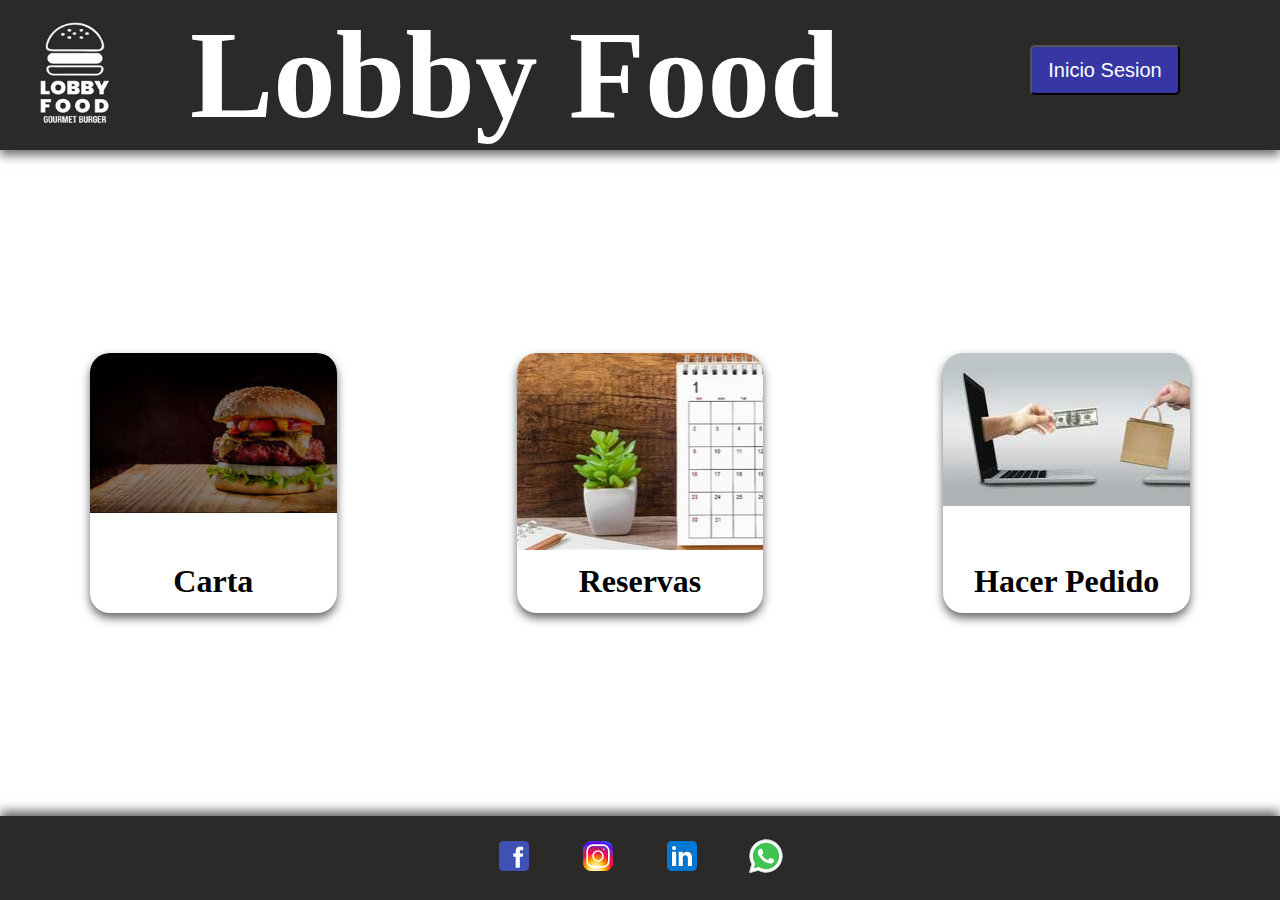
==== index.html @ 2a9a43f2 "." ====
<!DOCTYPE html>
<html lang="es">
<head>
    <meta charset="UTF-8">
    <meta name="viewport" content="width=device-width, initial-scale=1.0">
    <title>Lobby Food</title>
    <link rel="stylesheet" type="text/css" href="./estilos/principal.css">
</head>
<body>
    <div id="cabecera">       
        <div id="logo">
            <img src="./imagenes/logo.png" id="imlogo">
        </div>
        <div id="titulo">
            <h1 id="t1">Lobby Food</h1>
        </div>
        <div id="botones">
            <div id="login">
                <a href="login.html"><input type="button" id="inicio" value="Inicio Sesion"></a>
            </div>
        </div>
    </div>
    <div id="fondo">
        <a href="otra_pagina1.html">
            <div id="carta">
                <h1 id="tcarta">Carta</h1>
            </div>
        </a>
        <a href="otra_pagina2.html">
            <div id="reserva">
                <h1 id="treserva">Reservas</h1>
            </div>
        </a>
        <a href="otra_pagina3.html">
            <div id="pedir">
                <h1 id="tpedido">Hacer Pedido</h1>
            </div>
        </a>
    </div>
    <div id="pie">
        <div id="iconos">
            <svg xmlns="http://www.w3.org/2000/svg" x="0px" y="0px" width="100" height="100" viewBox="0 0 48 48">
                <path fill="#3F51B5" d="M42,37c0,2.762-2.238,5-5,5H11c-2.761,0-5-2.238-5-5V11c0-2.762,2.239-5,5-5h26c2.762,0,5,2.238,5,5V37z"></path><path fill="#FFF" d="M34.368,25H31v13h-5V25h-3v-4h3v-2.41c0.002-3.508,1.459-5.59,5.592-5.59H35v4h-2.287C31.104,17,31,17.6,31,18.723V21h4L34.368,25z"></path>
            </svg>
            <svg xmlns="http://www.w3.org/2000/svg" x="0px" y="0px" width="100" height="100" viewBox="0 0 48 48">
                <path fill="#304ffe" d="M41.67,13.48c-0.4,0.26-0.97,0.5-1.21,0.77c-0.09,0.09-0.14,0.19-0.12,0.29v1.03l-0.3,1.01l-0.3,1l-0.33,1.1 l-0.68,2.25l-0.66,2.22l-0.5,1.67c0,0.26-0.01,0.52-0.03,0.77c-0.07,0.96-0.27,1.88-0.59,2.74c-0.19,0.53-0.42,1.04-0.7,1.52 c-0.1,0.19-0.22,0.38-0.34,0.56c-0.4,0.63-0.88,1.21-1.41,1.72c-0.41,0.41-0.86,0.79-1.35,1.11c0,0,0,0-0.01,0 c-0.08,0.07-0.17,0.13-0.27,0.18c-0.31,0.21-0.64,0.39-0.98,0.55c-0.23,0.12-0.46,0.22-0.7,0.31c-0.05,0.03-0.11,0.05-0.16,0.07 c-0.57,0.27-1.23,0.45-1.89,0.54c-0.04,0.01-0.07,0.01-0.11,0.02c-0.4,0.07-0.79,0.13-1.19,0.16c-0.18,0.02-0.37,0.03-0.55,0.03 l-0.71-0.04l-3.42-0.18c0-0.01-0.01,0-0.01,0l-1.72-0.09c-0.13,0-0.27,0-0.4-0.01c-0.54-0.02-1.06-0.08-1.58-0.19 c-0.01,0-0.01,0-0.01,0c-0.95-0.18-1.86-0.5-2.71-0.93c-0.47-0.24-0.93-0.51-1.36-0.82c-0.18-0.13-0.35-0.27-0.52-0.42 c-0.48-0.4-0.91-0.83-1.31-1.27c-0.06-0.06-0.11-0.12-0.16-0.18c-0.06-0.06-0.12-0.13-0.17-0.19c-0.38-0.48-0.7-0.97-0.96-1.49 c-0.24-0.46-0.43-0.95-0.58-1.49c-0.06-0.19-0.11-0.37-0.15-0.57c-0.01-0.01-0.02-0.03-0.02-0.05c-0.1-0.41-0.19-0.84-0.24-1.27 c-0.06-0.33-0.09-0.66-0.09-1c-0.02-0.13-0.02-0.27-0.02-0.4l1.91-2.95l1.87-2.88l0.85-1.31l0.77-1.18l0.26-0.41v-1.03 c0.02-0.23,0.03-0.47,0.02-0.69c-0.01-0.7-0.15-1.38-0.38-2.03c-0.22-0.69-0.53-1.34-0.85-1.94c-0.38-0.69-0.78-1.31-1.11-1.87 C14,7.4,13.66,6.73,13.75,6.26C14.47,6.09,15.23,6,16,6h16c4.18,0,7.78,2.6,9.27,6.26C41.43,12.65,41.57,13.06,41.67,13.48z"></path><path fill="#4928f4" d="M42,16v0.27l-1.38,0.8l-0.88,0.51l-0.97,0.56l-1.94,1.13l-1.9,1.1l-1.94,1.12l-0.77,0.45 c0,0.48-0.12,0.92-0.34,1.32c-0.31,0.58-0.83,1.06-1.49,1.47c-0.67,0.41-1.49,0.74-2.41,0.98c0,0,0-0.01-0.01,0 c-3.56,0.92-8.42,0.5-10.78-1.26c-0.66-0.49-1.12-1.09-1.32-1.78c-0.06-0.23-0.09-0.48-0.09-0.73v-7.19 c0.01-0.15-0.09-0.3-0.27-0.45c-0.54-0.43-1.81-0.84-3.23-1.25c-1.11-0.31-2.3-0.62-3.3-0.92c-0.79-0.24-1.46-0.48-1.86-0.71 c0.18-0.35,0.39-0.7,0.61-1.03c1.4-2.05,3.54-3.56,6.02-4.13C14.47,6.09,15.23,6,16,6h10.8c5.37,0.94,10.32,3.13,14.47,6.26 c0.16,0.39,0.3,0.8,0.4,1.22c0.18,0.66,0.29,1.34,0.32,2.05C42,15.68,42,15.84,42,16z"></path><path fill="#6200ea" d="M42,16v4.41l-0.22,0.68l-0.75,2.33l-0.78,2.4l-0.41,1.28l-0.38,1.19l-0.37,1.13l-0.36,1.12l-0.19,0.59 l-0.25,0.78c0,0.76-0.02,1.43-0.07,2c-0.01,0.06-0.02,0.12-0.02,0.18c-0.06,0.53-0.14,0.98-0.27,1.36 c-0.01,0.06-0.03,0.12-0.05,0.17c-0.26,0.72-0.65,1.18-1.23,1.48c-0.14,0.08-0.3,0.14-0.47,0.2c-0.53,0.18-1.2,0.27-2.02,0.32 c-0.6,0.04-1.29,0.05-2.07,0.05H31.4l-1.19-0.05L30,37.61l-2.17-0.09l-2.2-0.09l-7.25-0.3l-1.88-0.08h-0.26 c-0.78-0.01-1.45-0.06-2.03-0.14c-0.84-0.13-1.49-0.35-1.98-0.68c-0.7-0.45-1.11-1.11-1.35-2.03c-0.06-0.22-0.11-0.45-0.14-0.7 c-0.1-0.58-0.15-1.25-0.18-2c0-0.15,0-0.3-0.01-0.46c-0.01-0.01,0-0.01,0-0.01v-0.58c-0.01-0.29-0.01-0.59-0.01-0.9l0.05-1.61 l0.03-1.15l0.04-1.34v-0.19l0.07-2.46l0.07-2.46l0.07-2.31l0.06-2.27l0.02-0.6c0-0.31-1.05-0.49-2.22-0.64 c-0.93-0.12-1.95-0.23-2.56-0.37c0.05-0.23,0.1-0.46,0.16-0.68c0.18-0.72,0.45-1.4,0.79-2.05c0.18-0.35,0.39-0.7,0.61-1.03 c2.16-0.95,4.41-1.69,6.76-2.17c2.06-0.43,4.21-0.66,6.43-0.66c7.36,0,14.16,2.49,19.54,6.69c0.52,0.4,1.03,0.83,1.53,1.28 C42,15.68,42,15.84,42,16z"></path><path fill="#673ab7" d="M42,18.37v4.54l-0.55,1.06l-1.05,2.05l-0.56,1.08l-0.51,0.99l-0.22,0.43c0,0.31,0,0.61-0.02,0.9 c0,0.43-0.02,0.84-0.05,1.22c-0.04,0.45-0.1,0.86-0.16,1.24c-0.15,0.79-0.36,1.47-0.66,2.03c-0.04,0.07-0.08,0.14-0.12,0.2 c-0.11,0.18-0.24,0.35-0.38,0.51c-0.18,0.22-0.38,0.41-0.61,0.57c-0.34,0.26-0.74,0.47-1.2,0.63c-0.57,0.21-1.23,0.35-2.01,0.43 c-0.51,0.05-1.07,0.08-1.68,0.08l-0.42,0.02l-2.08,0.12h-0.01L27.5,36.6l-2.25,0.13l-3.1,0.18l-3.77,0.22l-0.55,0.03 c-0.51,0-0.99-0.03-1.45-0.09c-0.05-0.01-0.09-0.02-0.14-0.02c-0.68-0.11-1.3-0.29-1.86-0.54c-0.68-0.3-1.27-0.7-1.77-1.18 c-0.44-0.43-0.82-0.92-1.13-1.47c-0.07-0.13-0.14-0.25-0.2-0.39c-0.3-0.59-0.54-1.25-0.72-1.97c-0.03-0.12-0.06-0.25-0.08-0.38 c-0.06-0.23-0.11-0.47-0.14-0.72c-0.11-0.64-0.17-1.32-0.2-2.03v-0.01c-0.01-0.29-0.02-0.57-0.02-0.87l-0.49-1.17l-0.07-0.18 L9.5,25.99L8.75,24.2l-0.12-0.29l-0.72-1.73l-0.8-1.93c0,0,0,0-0.01,0L6.29,18.3L6,17.59V16c0-0.63,0.06-1.25,0.17-1.85 c0.05-0.23,0.1-0.46,0.16-0.68c0.85-0.49,1.74-0.94,2.65-1.34c2.08-0.93,4.31-1.62,6.62-2.04c1.72-0.31,3.51-0.48,5.32-0.48 c7.31,0,13.94,2.65,19.12,6.97c0.2,0.16,0.39,0.32,0.58,0.49C41.09,17.48,41.55,17.91,42,18.37z"></path><path fill="#8e24aa" d="M42,21.35v5.14l-0.57,1.19l-1.08,2.25l-0.01,0.03c0,0.43-0.02,0.82-0.05,1.17c-0.1,1.15-0.38,1.88-0.84,2.33 c-0.33,0.34-0.74,0.53-1.25,0.63c-0.03,0.01-0.07,0.01-0.1,0.02c-0.16,0.03-0.33,0.05-0.51,0.05c-0.62,0.06-1.35,0.02-2.19-0.04 c-0.09,0-0.19-0.01-0.29-0.02c-0.61-0.04-1.26-0.08-1.98-0.11c-0.39-0.01-0.8-0.02-1.22-0.02h-0.02l-1.01,0.08h-0.01l-2.27,0.16 l-2.59,0.2l-0.38,0.03l-3.03,0.22l-1.57,0.12l-1.55,0.11c-0.27,0-0.53,0-0.79-0.01c0,0-0.01-0.01-0.01,0 c-1.13-0.02-2.14-0.09-3.04-0.26c-0.83-0.14-1.56-0.36-2.18-0.69c-0.64-0.31-1.17-0.75-1.6-1.31c-0.41-0.55-0.71-1.24-0.9-2.07 c0-0.01,0-0.01,0-0.01c-0.14-0.67-0.22-1.45-0.22-2.33l-0.15-0.27L9.7,26.35l-0.13-0.22L9.5,25.99l-0.93-1.65l-0.46-0.83 l-0.58-1.03l-1-1.79L6,19.75v-3.68c0.88-0.58,1.79-1.09,2.73-1.55c1.14-0.58,2.32-1.07,3.55-1.47c1.34-0.44,2.74-0.79,4.17-1.02 c1.45-0.24,2.94-0.36,4.47-0.36c6.8,0,13.04,2.43,17.85,6.47c0.22,0.17,0.43,0.36,0.64,0.54c0.84,0.75,1.64,1.56,2.37,2.41 C41.86,21.18,41.94,21.26,42,21.35z"></path><path fill="#c2185b" d="M42,24.71v7.23c-0.24-0.14-0.57-0.31-0.98-0.49c-0.22-0.11-0.47-0.22-0.73-0.32 c-0.38-0.17-0.79-0.33-1.25-0.49c-0.1-0.04-0.2-0.07-0.31-0.1c-0.18-0.07-0.37-0.13-0.56-0.19c-0.59-0.18-1.24-0.35-1.92-0.5 c-0.26-0.05-0.53-0.1-0.8-0.14c-0.87-0.15-1.8-0.24-2.77-0.25c-0.08-0.01-0.17-0.01-0.25-0.01l-2.57,0.02l-3.5,0.02h-0.01 l-7.49,0.06c-2.38,0-3.84,0.57-4.72,0.8c0,0-0.01,0-0.01,0.01c-0.93,0.24-1.22,0.09-1.3-1.54c-0.02-0.45-0.03-1.03-0.03-1.74 l-0.56-0.43l-0.98-0.74l-0.6-0.46l-0.12-0.09L8.88,24.1l-0.25-0.19l-0.52-0.4l-0.96-0.72L6,21.91v-3.4 c0.1-0.08,0.19-0.15,0.29-0.21c1.45-1,3-1.85,4.64-2.54c1.46-0.62,3-1.11,4.58-1.46c0.43-0.09,0.87-0.18,1.32-0.24 c1.33-0.23,2.7-0.34,4.09-0.34c6.01,0,11.53,2.09,15.91,5.55c0.66,0.52,1.3,1.07,1.9,1.66c0.82,0.78,1.59,1.61,2.3,2.49 c0.14,0.18,0.28,0.36,0.42,0.55C41.64,24.21,41.82,24.46,42,24.71z"></path><path fill="#d81b60" d="M42,28.72V32c0,0.65-0.06,1.29-0.18,1.91c-0.18,0.92-0.49,1.8-0.91,2.62c-0.22,0.05-0.47,0.05-0.75,0.01 c-0.63-0.11-1.37-0.44-2.17-0.87c-0.04-0.01-0.08-0.03-0.11-0.05c-0.25-0.13-0.51-0.27-0.77-0.43c-0.53-0.29-1.09-0.61-1.65-0.91 c-0.12-0.06-0.24-0.12-0.35-0.18c-0.64-0.33-1.3-0.63-1.96-0.86c0,0,0,0-0.01,0c-0.14-0.05-0.29-0.1-0.44-0.14 c-0.57-0.16-1.15-0.26-1.71-0.26l-1.1-0.32l-4.87-1.41c0,0,0,0-0.01,0l-2.99-0.87h-0.01l-1.3-0.38c-3.76,0-6.07,1.6-7.19,0.99 c-0.44-0.23-0.7-0.81-0.79-1.95c-0.03-0.32-0.04-0.68-0.04-1.1l-1.17-0.57l-0.05-0.02h-0.01l-0.84-0.42L9.7,26.35l-0.07-0.03 l-0.17-0.09L7.5,25.28L6,24.55v-3.43c0.17-0.15,0.35-0.29,0.53-0.43c0.19-0.15,0.38-0.29,0.57-0.44c0.01,0,0.01,0,0.01,0 c1.18-0.85,2.43-1.6,3.76-2.22c1.55-0.74,3.2-1.31,4.91-1.68c0.25-0.06,0.51-0.12,0.77-0.16c1.42-0.27,2.88-0.41,4.37-0.41 c5.27,0,10.11,1.71,14.01,4.59c1.13,0.84,2.18,1.77,3.14,2.78c0.79,0.83,1.52,1.73,2.18,2.67c0.05,0.07,0.1,0.14,0.15,0.2 c0.37,0.54,0.71,1.09,1.03,1.66C41.64,28.02,41.82,28.37,42,28.72z"></path><path fill="#f50057" d="M41.82,33.91c-0.18,0.92-0.49,1.8-0.91,2.62c-0.19,0.37-0.4,0.72-0.63,1.06c-0.14,0.21-0.29,0.41-0.44,0.6 c-0.36-0.14-0.89-0.34-1.54-0.56c0,0,0,0,0-0.01c-0.49-0.17-1.05-0.35-1.65-0.52c-0.17-0.05-0.34-0.1-0.52-0.15 c-0.71-0.19-1.45-0.36-2.17-0.46c-0.6-0.1-1.19-0.16-1.74-0.16l-0.46-0.13h-0.01l-2.42-0.7l-1.49-0.43l-1.66-0.48h-0.01l-0.54-0.15 l-6.53-1.88l-1.88-0.54l-1.4-0.33l-2.28-0.54l-0.28-0.07c0,0,0,0-0.01,0l-2.29-0.53c0-0.01,0-0.01,0-0.01l-0.41-0.09l-0.21-0.05 l-1.67-0.39l-0.19-0.05l-1.42-1.17L6,27.9v-4.08c0.37-0.36,0.75-0.7,1.15-1.03c0.12-0.11,0.25-0.21,0.38-0.31 c0.12-0.1,0.25-0.2,0.38-0.3c0.91-0.69,1.87-1.31,2.89-1.84c1.3-0.7,2.68-1.26,4.13-1.66c0.28-0.09,0.56-0.17,0.85-0.23 c1.64-0.41,3.36-0.62,5.14-0.62c4.47,0,8.63,1.35,12.07,3.66c1.71,1.15,3.25,2.53,4.55,4.1c0.66,0.79,1.26,1.62,1.79,2.5 c0.05,0.07,0.09,0.13,0.13,0.2c0.32,0.53,0.62,1.08,0.89,1.64c0.25,0.5,0.47,1,0.67,1.52C41.34,32.25,41.6,33.07,41.82,33.91z"></path><path fill="#ff1744" d="M40.28,37.59c-0.14,0.21-0.29,0.41-0.44,0.6c-0.44,0.55-0.92,1.05-1.46,1.49c-0.47,0.39-0.97,0.74-1.5,1.04 c-0.2-0.05-0.4-0.11-0.61-0.19c-0.66-0.23-1.35-0.61-1.99-1.01c-0.96-0.61-1.79-1.27-2.16-1.57c-0.14-0.12-0.21-0.18-0.21-0.18 l-1.7-0.15L30,37.6l-2.2-0.19l-2.28-0.2l-3.37-0.3l-5.34-0.47l-0.02-0.01l-1.88-0.91l-1.9-0.92l-1.53-0.74l-0.33-0.16l-0.41-0.2 l-1.42-0.69L7.43,31.9l-0.59-0.29L6,31.35v-4.47c0.47-0.56,0.97-1.09,1.5-1.6c0.34-0.32,0.7-0.64,1.07-0.94 c0.06-0.05,0.12-0.1,0.18-0.14c0.04-0.05,0.09-0.08,0.13-0.1c0.59-0.48,1.21-0.91,1.85-1.3c0.74-0.47,1.52-0.89,2.33-1.24 c0.87-0.39,1.78-0.72,2.72-0.97c1.63-0.46,3.36-0.7,5.14-0.7c4.08,0,7.85,1.24,10.96,3.37c1.99,1.36,3.71,3.08,5.07,5.07 c0.45,0.64,0.85,1.32,1.22,2.02c0.13,0.26,0.26,0.52,0.37,0.78c0.12,0.25,0.23,0.5,0.34,0.75c0.21,0.52,0.4,1.04,0.57,1.58 c0.32,1,0.56,2.02,0.71,3.08C40.21,36.89,40.25,37.24,40.28,37.59z"></path><path fill="#ff5722" d="M38.39,39.42c0,0.08,0,0.17-0.01,0.26c-0.47,0.39-0.97,0.74-1.5,1.04c-0.22,0.12-0.44,0.24-0.67,0.34 c-0.23,0.11-0.46,0.21-0.7,0.3c-0.34-0.18-0.8-0.4-1.29-0.61c-0.69-0.31-1.44-0.59-2.02-0.68c-0.14-0.03-0.27-0.04-0.39-0.04 l-1.64-0.21h-0.02l-2.04-0.27l-2.06-0.27l-0.96-0.12l-7.56-0.98c-0.49,0-1.01-0.03-1.55-0.1c-0.66-0.06-1.35-0.16-2.04-0.3 c-0.68-0.12-1.37-0.28-2.03-0.45c-0.69-0.16-1.37-0.35-2-0.53c-0.73-0.22-1.41-0.43-1.98-0.62c-0.47-0.15-0.87-0.29-1.18-0.4 c-0.18-0.43-0.33-0.88-0.44-1.34C6.1,33.66,6,32.84,6,32v-1.67c0.32-0.53,0.67-1.05,1.06-1.54c0.71-0.94,1.52-1.8,2.4-2.56 c0.03-0.04,0.07-0.07,0.1-0.09l0.01-0.01c0.31-0.28,0.63-0.53,0.97-0.77c0.04-0.04,0.08-0.07,0.12-0.1 c0.16-0.12,0.33-0.24,0.51-0.35c1.43-0.97,3.01-1.73,4.7-2.24c1.6-0.48,3.29-0.73,5.05-0.73c3.49,0,6.75,1.03,9.47,2.79 c2.01,1.29,3.74,2.99,5.06,4.98c0.16,0.23,0.31,0.46,0.46,0.7c0.69,1.17,1.26,2.43,1.68,3.75c0.05,0.15,0.09,0.3,0.13,0.46 c0.08,0.27,0.15,0.55,0.21,0.83c0.02,0.07,0.04,0.14,0.06,0.22c0.14,0.63,0.24,1.29,0.31,1.95c0,0.01,0,0.01,0,0.01 C38.36,38.22,38.39,38.82,38.39,39.42z"></path><path fill="#ff6f00" d="M36.33,39.42c0,0.35-0.02,0.73-0.06,1.11c-0.02,0.18-0.04,0.36-0.06,0.53c-0.23,0.11-0.46,0.21-0.7,0.3 c-0.45,0.17-0.91,0.31-1.38,0.41c-0.32,0.07-0.65,0.13-0.98,0.16h-0.01c-0.31-0.19-0.67-0.42-1.04-0.68 c-0.67-0.47-1.37-1-1.93-1.43c-0.01-0.01-0.01-0.01-0.02-0.02c-0.59-0.45-1.01-0.79-1.01-0.79l-1.06,0.04l-2.04,0.07l-0.95,0.04 l-3.82,0.14l-3.23,0.12c-0.21,0.01-0.46,0.01-0.77,0h-0.01c-0.42-0.01-0.92-0.04-1.47-0.09c-0.64-0.05-1.34-0.11-2.05-0.18 c-0.69-0.08-1.39-0.16-2.06-0.24c-0.74-0.08-1.44-0.17-2.04-0.25c-0.47-0.06-0.88-0.11-1.21-0.15c-0.28-0.32-0.53-0.65-0.77-1.01 c-0.36-0.54-0.67-1.11-0.91-1.72c-0.18-0.43-0.33-0.88-0.44-1.34c0.29-0.89,0.67-1.73,1.12-2.54c0.36-0.66,0.78-1.29,1.24-1.89 c0.45-0.59,0.94-1.14,1.47-1.64v-0.01c0.15-0.15,0.3-0.29,0.45-0.42c0.28-0.26,0.57-0.5,0.87-0.73h0.01 c0.01-0.02,0.02-0.02,0.03-0.03c0.24-0.19,0.49-0.36,0.74-0.53c1.48-1.01,3.15-1.76,4.95-2.2c1.19-0.29,2.44-0.45,3.73-0.45 c2.54,0,4.94,0.61,7.05,1.71h0.01c1.81,0.93,3.41,2.21,4.7,3.75c0.71,0.82,1.32,1.72,1.82,2.67c0.35,0.64,0.65,1.31,0.9,1.99 c0.02,0.06,0.04,0.11,0.06,0.16c0.17,0.5,0.32,1.02,0.45,1.54c0.09,0.37,0.16,0.75,0.22,1.13c0.02,0.12,0.04,0.23,0.05,0.35 C36.28,37.99,36.33,38.7,36.33,39.42z"></path><path fill="#ff9800" d="M34.28,39.42v0.1c0,0.34-0.03,0.77-0.06,1.23c-0.03,0.34-0.06,0.69-0.09,1.02c-0.32,0.07-0.65,0.13-0.98,0.16 h-0.01C32.76,41.98,32.39,42,32,42h-1.75l-0.38-0.11l-1.97-0.6l-2-0.6l-4.63-1.39l-2-0.6c0,0-0.83,0.33-2,0.72h-0.01 c-0.45,0.15-0.94,0.31-1.46,0.47c-0.65,0.19-1.34,0.38-2.02,0.53c-0.7,0.16-1.39,0.28-2.01,0.33c-0.19,0.02-0.38,0.03-0.55,0.03 c-0.56-0.31-1.1-0.68-1.59-1.09c-0.43-0.36-0.83-0.75-1.2-1.18c-0.28-0.32-0.53-0.65-0.77-1.01c0.07-0.45,0.15-0.89,0.27-1.32 c0.3-1.19,0.77-2.33,1.39-3.37c0.34-0.59,0.72-1.16,1.16-1.69c0.01-0.03,0.04-0.06,0.07-0.08c-0.01-0.01,0-0.01,0-0.01 c0.13-0.17,0.27-0.33,0.41-0.48c0-0.01,0-0.01,0-0.01c0.41-0.44,0.83-0.86,1.29-1.25c0.16-0.13,0.31-0.26,0.48-0.39 c0.03-0.03,0.06-0.05,0.1-0.08c2.25-1.72,5.06-2.76,8.09-2.76c3.44,0,6.57,1.29,8.94,3.41c1.14,1.03,2.11,2.26,2.84,3.63 c0.06,0.1,0.12,0.21,0.17,0.32c0.09,0.18,0.18,0.37,0.26,0.57c0.33,0.72,0.59,1.48,0.77,2.26c0.02,0.08,0.04,0.16,0.06,0.24 c0.08,0.37,0.15,0.75,0.2,1.13C34.24,38.21,34.28,38.81,34.28,39.42z"></path><path fill="#ffc107" d="M32.22,39.42c0,0.2-0.01,0.42-0.02,0.65c-0.02,0.37-0.05,0.77-0.1,1.18c-0.02,0.25-0.06,0.5-0.1,0.75h-5.48 l-1.06-0.17l-4.14-0.66l-0.59-0.09l-1.35-0.22c-0.59,0-1.87,0.26-3.22,0.51c-0.71,0.13-1.43,0.27-2.08,0.36 c-0.08,0.01-0.16,0.02-0.23,0.03h-0.01c-0.7-0.15-1.38-0.38-2.02-0.68c-0.2-0.09-0.4-0.19-0.6-0.3c-0.56-0.31-1.1-0.68-1.59-1.09 c-0.01-0.12-0.02-0.22-0.02-0.27c0-0.26,0.01-0.51,0.03-0.76c0.04-0.64,0.13-1.26,0.27-1.86c0.22-0.91,0.54-1.79,0.97-2.6 c0.08-0.17,0.17-0.34,0.27-0.5c0.04-0.08,0.09-0.15,0.13-0.23c0.18-0.29,0.38-0.57,0.58-0.85c0.42-0.55,0.89-1.07,1.39-1.54 c0.01,0,0.01,0,0.01,0c0.04-0.04,0.08-0.08,0.12-0.11c0.05-0.04,0.09-0.09,0.14-0.12c0.2-0.18,0.4-0.34,0.61-0.49 c0-0.01,0.01-0.01,0.01-0.01c1.89-1.41,4.23-2.24,6.78-2.24c1.98,0,3.82,0.5,5.43,1.38h0.01c1.38,0.76,2.58,1.79,3.53,3.03 c0.37,0.48,0.7,0.99,0.98,1.53h0.01c0.05,0.1,0.1,0.2,0.15,0.3c0.3,0.59,0.54,1.21,0.72,1.85h0.01c0.01,0.05,0.03,0.1,0.04,0.15 c0.12,0.43,0.22,0.87,0.29,1.32c0.01,0.09,0.02,0.19,0.03,0.28C32.19,38.43,32.22,38.92,32.22,39.42z"></path><path fill="#ffd54f" d="M30.17,39.31c0,0.16,0,0.33-0.02,0.49v0.01c0,0.01,0,0.01,0,0.01c-0.02,0.72-0.12,1.43-0.28,2.07 c0,0.04-0.01,0.07-0.03,0.11h-4.67l-3.85-0.83l-0.51-0.11l-0.08,0.02l-4.27,0.88L16.27,42H16c-0.64,0-1.27-0.06-1.88-0.18 c-0.09-0.02-0.18-0.04-0.27-0.06h-0.01c-0.7-0.15-1.38-0.38-2.02-0.68c-0.02-0.11-0.04-0.22-0.05-0.33 c-0.07-0.43-0.1-0.88-0.1-1.33c0-0.17,0-0.34,0.01-0.51c0.03-0.54,0.11-1.07,0.23-1.58c0.08-0.38,0.19-0.75,0.32-1.1 c0.11-0.31,0.24-0.61,0.38-0.9c0.12-0.25,0.26-0.49,0.4-0.73c0.14-0.23,0.29-0.45,0.45-0.67c0.4-0.55,0.87-1.06,1.39-1.51 c0.3-0.26,0.63-0.51,0.97-0.73c1.46-0.96,3.21-1.52,5.1-1.52c0.37,0,0.73,0.02,1.08,0.07h0.02c1.07,0.12,2.07,0.42,2.99,0.87 c0.01,0,0.01,0,0.01,0c1.45,0.71,2.68,1.78,3.58,3.1c0.15,0.22,0.3,0.46,0.43,0.7c0.11,0.19,0.21,0.39,0.3,0.59 c0.14,0.31,0.27,0.64,0.38,0.97h0.01c0.11,0.37,0.21,0.74,0.28,1.13v0.01C30.11,38.16,30.17,38.73,30.17,39.31z"></path><path fill="#ffe082" d="M28.11,39.52v0.03c0,0.59-0.07,1.17-0.21,1.74c-0.05,0.24-0.12,0.48-0.21,0.71h-4.48l-2.29-0.63L18.63,42H16 c-0.64,0-1.27-0.06-1.88-0.18c-0.02-0.03-0.03-0.06-0.04-0.09c-0.14-0.43-0.25-0.86-0.3-1.31c-0.04-0.29-0.06-0.59-0.06-0.9 c0-0.12,0-0.25,0.02-0.37c0.01-0.47,0.08-0.93,0.2-1.37c0.06-0.3,0.15-0.59,0.27-0.87c0.04-0.14,0.1-0.27,0.17-0.4 c0.15-0.34,0.33-0.67,0.53-0.99c0.22-0.32,0.46-0.62,0.73-0.9c0.32-0.36,0.68-0.69,1.09-0.96c0.7-0.51,1.5-0.89,2.37-1.1 c0.58-0.16,1.19-0.24,1.82-0.24c2,0,3.79,0.8,5.09,2.09c0.05,0.05,0.11,0.11,0.16,0.18h0.01c0.14,0.15,0.27,0.3,0.4,0.47 c0.37,0.47,0.68,0.98,0.92,1.54c0.12,0.26,0.22,0.53,0.3,0.81c0.01,0.04,0.02,0.07,0.03,0.11c0.14,0.49,0.23,1,0.25,1.53 C28.1,39.2,28.11,39.36,28.11,39.52z"></path><path fill="#ffecb3" d="M26.06,39.52c0,0.41-0.05,0.8-0.16,1.17c-0.1,0.4-0.25,0.78-0.44,1.14c-0.03,0.06-0.1,0.17-0.1,0.17h-8.88 c-0.01-0.01-0.02-0.03-0.02-0.04c-0.12-0.19-0.22-0.38-0.3-0.59c-0.2-0.46-0.32-0.96-0.36-1.48c-0.02-0.12-0.02-0.25-0.02-0.37 c0-0.06,0-0.13,0.01-0.19c0.01-0.44,0.07-0.86,0.19-1.25c0.1-0.36,0.23-0.69,0.4-1.01c0,0,0.01-0.01,0.01-0.02 c0.12-0.21,0.25-0.42,0.4-0.62c0.49-0.66,1.14-1.2,1.89-1.55c0.01,0,0.01,0,0.01,0c0.24-0.12,0.49-0.22,0.75-0.29c0,0,0,0,0.01,0 c0.46-0.14,0.96-0.21,1.47-0.21c0.59,0,1.16,0.09,1.68,0.28c0.19,0.05,0.37,0.13,0.55,0.22c0,0,0,0,0.01,0 c0.86,0.41,1.59,1.05,2.09,1.85c0.1,0.15,0.19,0.31,0.27,0.48c0.04,0.07,0.08,0.15,0.11,0.22c0.23,0.52,0.37,1.09,0.41,1.69 c0.01,0.05,0.01,0.1,0.01,0.16C26.06,39.36,26.06,39.44,26.06,39.52z"></path><g><path fill="none" stroke="#fff" stroke-linecap="round" stroke-linejoin="round" stroke-miterlimit="10" stroke-width="2" d="M30,11H18c-3.9,0-7,3.1-7,7v12c0,3.9,3.1,7,7,7h12c3.9,0,7-3.1,7-7V18C37,14.1,33.9,11,30,11z"></path><circle cx="31" cy="16" r="1" fill="#fff"></circle></g><g><circle cx="24" cy="24" r="6" fill="none" stroke="#fff" stroke-linecap="round" stroke-linejoin="round" stroke-miterlimit="10" stroke-width="2"></circle></g>
            </svg>
            <svg xmlns="http://www.w3.org/2000/svg" x="0px" y="0px" width="100" height="100" viewBox="0 0 48 48">
                <path fill="#0078d4" d="M42,37c0,2.762-2.238,5-5,5H11c-2.761,0-5-2.238-5-5V11c0-2.762,2.239-5,5-5h26c2.762,0,5,2.238,5,5	V37z"></path><path d="M30,37V26.901c0-1.689-0.819-2.698-2.192-2.698c-0.815,0-1.414,0.459-1.779,1.364	c-0.017,0.064-0.041,0.325-0.031,1.114L26,37h-7V18h7v1.061C27.022,18.356,28.275,18,29.738,18c4.547,0,7.261,3.093,7.261,8.274	L37,37H30z M11,37V18h3.457C12.454,18,11,16.528,11,14.499C11,12.472,12.478,11,14.514,11c2.012,0,3.445,1.431,3.486,3.479	C18,16.523,16.521,18,14.485,18H18v19H11z" opacity=".05"></path><path d="M30.5,36.5v-9.599c0-1.973-1.031-3.198-2.692-3.198c-1.295,0-1.935,0.912-2.243,1.677	c-0.082,0.199-0.071,0.989-0.067,1.326L25.5,36.5h-6v-18h6v1.638c0.795-0.823,2.075-1.638,4.238-1.638	c4.233,0,6.761,2.906,6.761,7.774L36.5,36.5H30.5z M11.5,36.5v-18h6v18H11.5z M14.457,17.5c-1.713,0-2.957-1.262-2.957-3.001	c0-1.738,1.268-2.999,3.014-2.999c1.724,0,2.951,1.229,2.986,2.989c0,1.749-1.268,3.011-3.015,3.011H14.457z" opacity=".07"></path><path fill="#fff" d="M12,19h5v17h-5V19z M14.485,17h-0.028C12.965,17,12,15.888,12,14.499C12,13.08,12.995,12,14.514,12	c1.521,0,2.458,1.08,2.486,2.499C17,15.887,16.035,17,14.485,17z M36,36h-5v-9.099c0-2.198-1.225-3.698-3.192-3.698	c-1.501,0-2.313,1.012-2.707,1.99C24.957,25.543,25,26.511,25,27v9h-5V19h5v2.616C25.721,20.5,26.85,19,29.738,19	c3.578,0,6.261,2.25,6.261,7.274L36,36L36,36z"></path>
            </svg>
            <svg xmlns="http://www.w3.org/2000/svg" x="0px" y="0px" width="100" height="100" viewBox="0 0 48 48">
                <path fill="#fff" d="M4.868,43.303l2.694-9.835C5.9,30.59,5.026,27.324,5.027,23.979C5.032,13.514,13.548,5,24.014,5c5.079,0.002,9.845,1.979,13.43,5.566c3.584,3.588,5.558,8.356,5.556,13.428c-0.004,10.465-8.522,18.98-18.986,18.98c-0.001,0,0,0,0,0h-0.008c-3.177-0.001-6.3-0.798-9.073-2.311L4.868,43.303z"></path><path fill="#fff" d="M4.868,43.803c-0.132,0-0.26-0.052-0.355-0.148c-0.125-0.127-0.174-0.312-0.127-0.483l2.639-9.636c-1.636-2.906-2.499-6.206-2.497-9.556C4.532,13.238,13.273,4.5,24.014,4.5c5.21,0.002,10.105,2.031,13.784,5.713c3.679,3.683,5.704,8.577,5.702,13.781c-0.004,10.741-8.746,19.48-19.486,19.48c-3.189-0.001-6.344-0.788-9.144-2.277l-9.875,2.589C4.953,43.798,4.911,43.803,4.868,43.803z"></path><path fill="#cfd8dc" d="M24.014,5c5.079,0.002,9.845,1.979,13.43,5.566c3.584,3.588,5.558,8.356,5.556,13.428c-0.004,10.465-8.522,18.98-18.986,18.98h-0.008c-3.177-0.001-6.3-0.798-9.073-2.311L4.868,43.303l2.694-9.835C5.9,30.59,5.026,27.324,5.027,23.979C5.032,13.514,13.548,5,24.014,5 M24.014,42.974C24.014,42.974,24.014,42.974,24.014,42.974C24.014,42.974,24.014,42.974,24.014,42.974 M24.014,42.974C24.014,42.974,24.014,42.974,24.014,42.974C24.014,42.974,24.014,42.974,24.014,42.974 M24.014,4C24.014,4,24.014,4,24.014,4C12.998,4,4.032,12.962,4.027,23.979c-0.001,3.367,0.849,6.685,2.461,9.622l-2.585,9.439c-0.094,0.345,0.002,0.713,0.254,0.967c0.19,0.192,0.447,0.297,0.711,0.297c0.085,0,0.17-0.011,0.254-0.033l9.687-2.54c2.828,1.468,5.998,2.243,9.197,2.244c11.024,0,19.99-8.963,19.995-19.98c0.002-5.339-2.075-10.359-5.848-14.135C34.378,6.083,29.357,4.002,24.014,4L24.014,4z"></path><path fill="#40c351" d="M35.176,12.832c-2.98-2.982-6.941-4.625-11.157-4.626c-8.704,0-15.783,7.076-15.787,15.774c-0.001,2.981,0.833,5.883,2.413,8.396l0.376,0.597l-1.595,5.821l5.973-1.566l0.577,0.342c2.422,1.438,5.2,2.198,8.032,2.199h0.006c8.698,0,15.777-7.077,15.78-15.776C39.795,19.778,38.156,15.814,35.176,12.832z"></path><path fill="#fff" fill-rule="evenodd" d="M19.268,16.045c-0.355-0.79-0.729-0.806-1.068-0.82c-0.277-0.012-0.593-0.011-0.909-0.011c-0.316,0-0.83,0.119-1.265,0.594c-0.435,0.475-1.661,1.622-1.661,3.956c0,2.334,1.7,4.59,1.937,4.906c0.237,0.316,3.282,5.259,8.104,7.161c4.007,1.58,4.823,1.266,5.693,1.187c0.87-0.079,2.807-1.147,3.202-2.255c0.395-1.108,0.395-2.057,0.277-2.255c-0.119-0.198-0.435-0.316-0.909-0.554s-2.807-1.385-3.242-1.543c-0.435-0.158-0.751-0.237-1.068,0.238c-0.316,0.474-1.225,1.543-1.502,1.859c-0.277,0.317-0.554,0.357-1.028,0.119c-0.474-0.238-2.002-0.738-3.815-2.354c-1.41-1.257-2.362-2.81-2.639-3.285c-0.277-0.474-0.03-0.731,0.208-0.968c0.213-0.213,0.474-0.554,0.712-0.831c0.237-0.277,0.316-0.475,0.474-0.791c0.158-0.317,0.079-0.594-0.04-0.831C20.612,19.329,19.69,16.983,19.268,16.045z" clip-rule="evenodd"></path>
            </svg>
        </div>
    </div>
</body>
</html>
---- estilos/principal.css ----
body {
    margin: 0;
    padding: 0;
    display: flex;
    flex-direction: column;
    min-height: 100vh;
}

#cabecera {
    display: flex;
    align-items: center;
    background-color: #2b2a28;
    height: 150px;
    box-shadow: 0px 5px 10px rgba(0, 0, 0, 0.6);
}

#titulo {
    flex: 1;
}

#logo {
    display: block;
}

#botones {
    display: block;
    margin-right: 40px;
}

#t1 {
    margin-left: 40px;
    color: white;
    font-size: 125px;
}

#inicio {
    height: 50px;
    width: 150px;
    font-size: 20px;
    border-radius: 5px;
    margin-bottom: 10px;
    background-color: rgb(64, 64, 249, 0.6);
    color: white;
}

#imlogo {
    height: 140px;
    width: 150px;
}

#fondo {
    flex-grow: 1;
    display: flex;
    align-items: center;
}

#carta,
#reserva,
#pedir {
    flex: 1;
    text-align: center;
    margin: 30px;
    padding: 30px;
    height: 200px;
    background-repeat: no-repeat;
    box-shadow: 0px 5px 10px rgba(0, 0, 0, 0.6);
    border-radius: 20px;
}

#carta {
    height: 200px;
    background-image: url("../imagenes/cartas.jpg");
    background-repeat: no-repeat;
    text-align: center;
}

#reserva {
    height: 200px;
    background-image: url("../imagenes/reservas.jpg");
    background-repeat: no-repeat;
    background-color: white;
}

#pedir {
    height: 200px;
    background-image: url("../imagenes/pedidos.jpg");
    background-repeat: no-repeat;
    background-color: white;
}

#pie {
    background-color: #2b2a28;
    height: auto;
    box-shadow: 0px -5px 10px rgba(0, 0, 0, 0.6);
    display: flex;
    align-items: center;
    justify-content: center;
}

#imcarta {
    height: 100px;
    width: 150px;
}

#tcarta,
#treserva,
#tpedido {
    margin-top: 180px;
}

#carta:hover,
#reserva:hover,
#pedir:hover {
    height: 205px;
    box-shadow: 0px 5px 10px rgba(0, 0, 255, 0.6);
}

svg {
    padding: 20px;
    height: 40px;
    width: 40px;
}

#inicio:hover {
    background-color: rgb(193, 193, 252);
    color: black;
}

a {
    flex: 1;
    text-align: center;
    margin: 30px;
    padding: 30px;
    text-decoration: none;
    color: inherit;
}
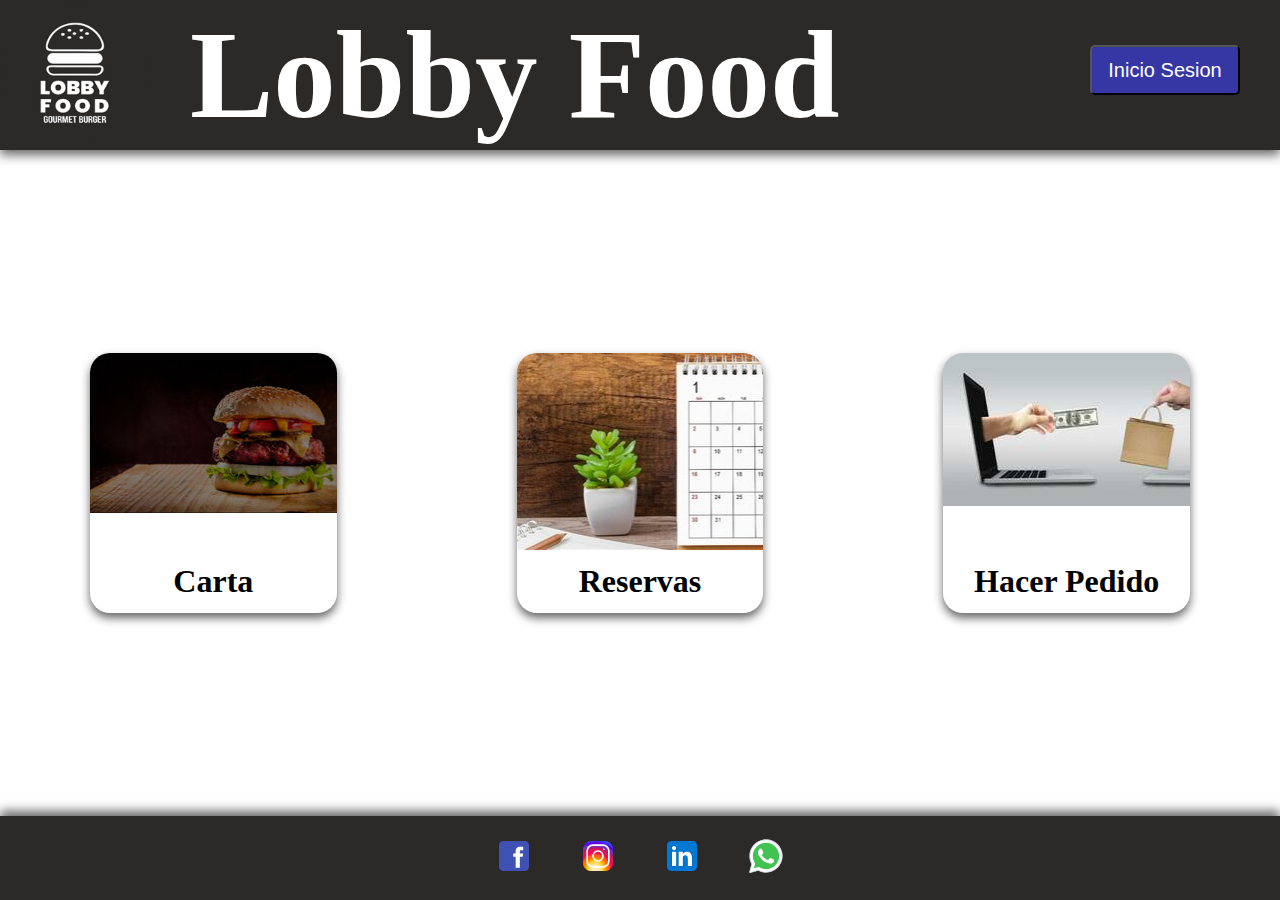
==== commit d29a47f8: "." ====
--- a/index.html
+++ b/index.html
@@ -9,7 +9,7 @@
 <body>
     <div id="cabecera">       
         <div id="logo">
-            <img src="./imagenes/logo.png" id="imlogo">
+            <a href="index.html"><img src="./imagenes/logo.png" id="imlogo"></a>
         </div>
         <div id="titulo">
             <h1 id="t1">Lobby Food</h1>
@@ -21,17 +21,17 @@
         </div>
     </div>
     <div id="fondo">
-        <a href="otra_pagina1.html">
+        <a href="otra_pagina1.html" id="fondoa">
             <div id="carta">
                 <h1 id="tcarta">Carta</h1>
             </div>
         </a>
-        <a href="otra_pagina2.html">
+        <a href="otra_pagina2.html" id="fondoa">
             <div id="reserva">
                 <h1 id="treserva">Reservas</h1>
             </div>
         </a>
-        <a href="otra_pagina3.html">
+        <a href="otra_pagina3.html" id="fondoa">
             <div id="pedir">
                 <h1 id="tpedido">Hacer Pedido</h1>
             </div>
--- a/estilos/principal.css
+++ b/estilos/principal.css
@@ -126,7 +126,7 @@
     color: black;
 }
 
-a {
+#fondoa {
     flex: 1;
     text-align: center;
     margin: 30px;
